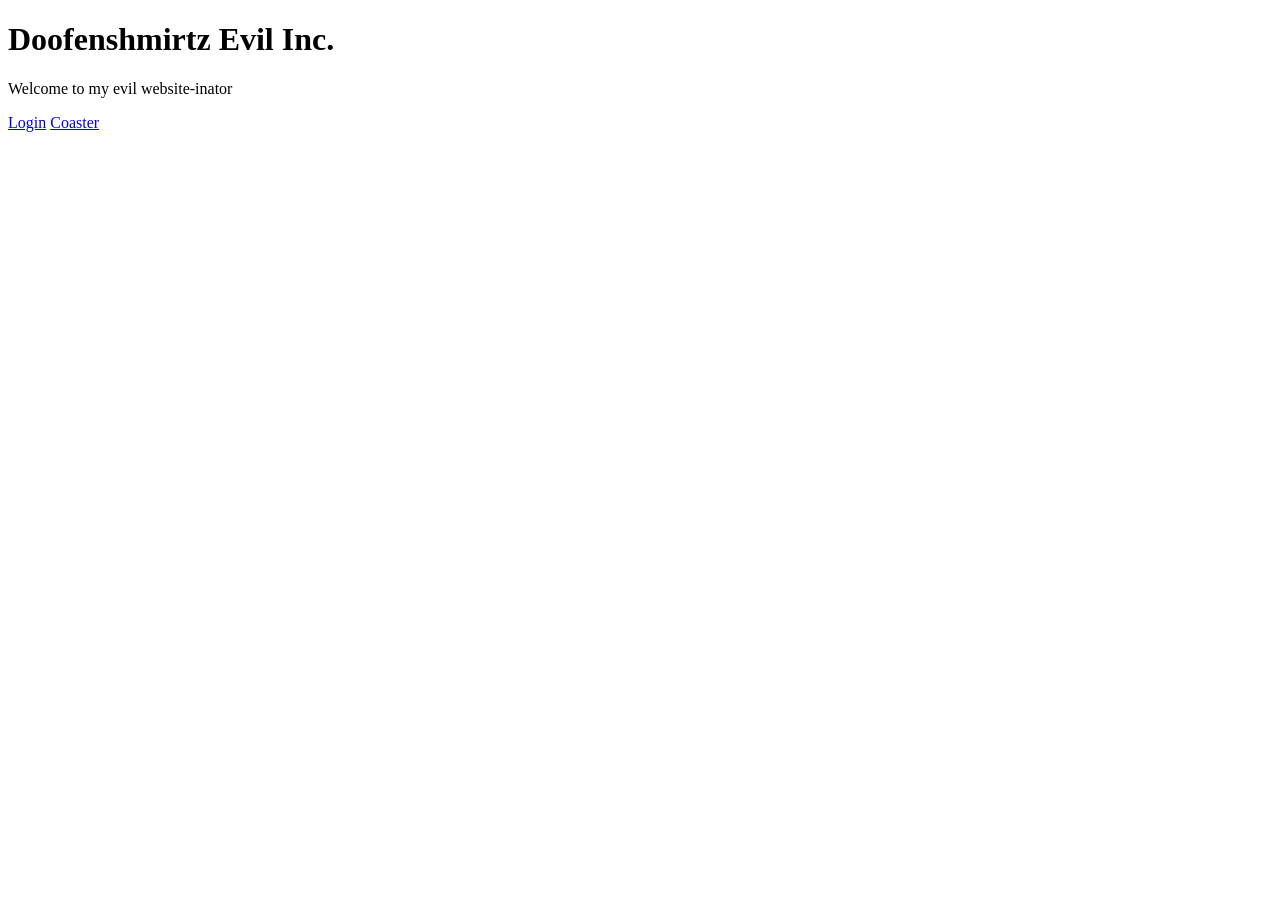
==== index.html @ fb837603 "whoops" ====
<!DOCTYPE html>
<html lang="en">
<head>
    <meta charset="UTF-8">
    <title>Doofenshmirtz Evil Inc.</title>
</head>
<body>

<h1>Doofenshmirtz Evil Inc.</h1>
<p>Welcome to my evil website-inator</p>

<a href="login.html">Login</a>
<a href="coaster.html">Coaster</a>

</body>
</html>
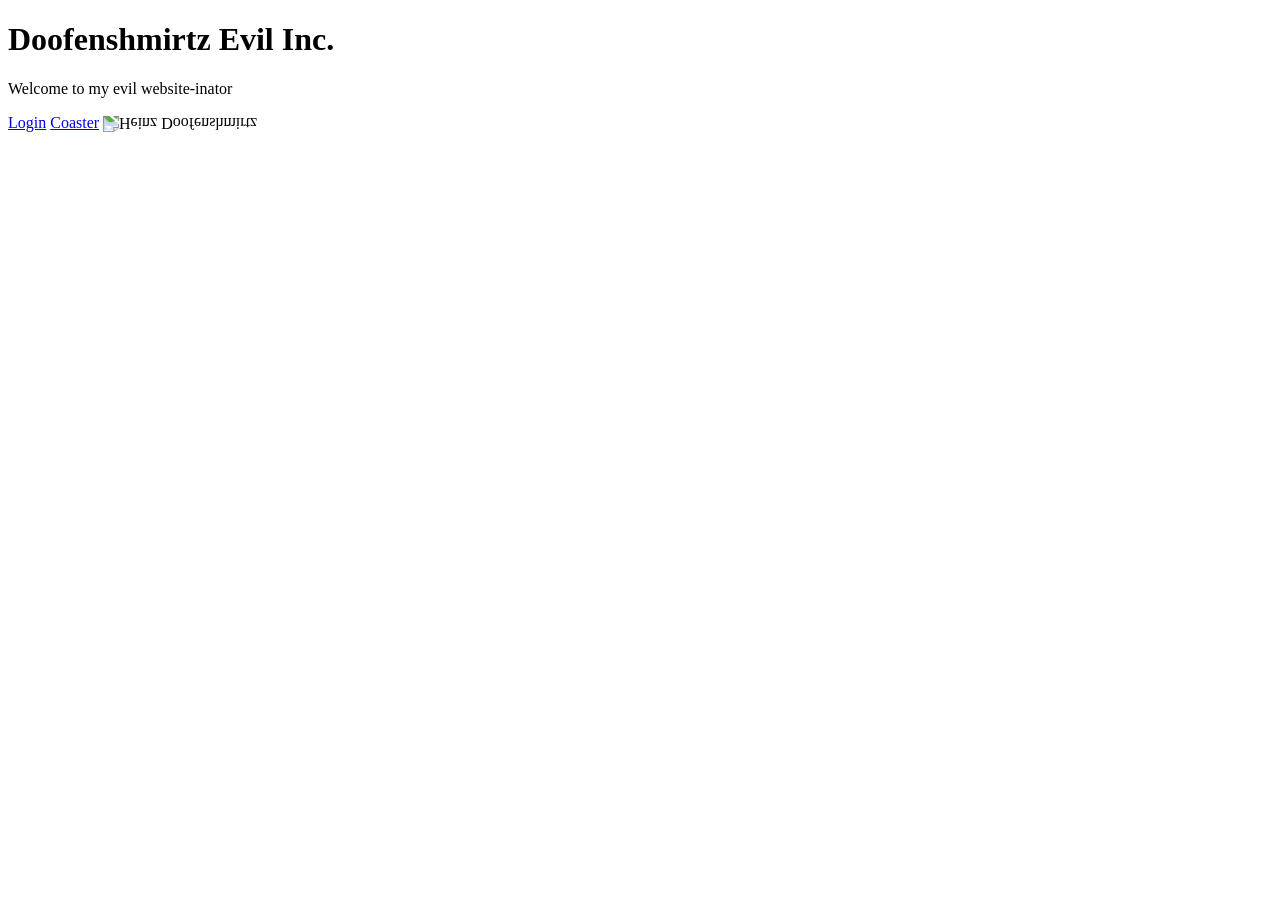
==== commit 3af879ab: "added doof on index.html and created dashboard.html" ====
--- a/index.html
+++ b/index.html
@@ -12,5 +12,12 @@
 <a href="login.html">Login</a>
 <a href="coaster.html">Coaster</a>
 
+
+
+
+<img src="https://static.wikia.nocookie.net/great-characters/images/7/7f/3027066-6938013924-latest.png/revision/latest?cb=20191110042821" alt="Heinz Doofenshmirtz" width=1000 height=300 style="transform: scaleY(-1);">
+
+
+
 </body>
 </html>
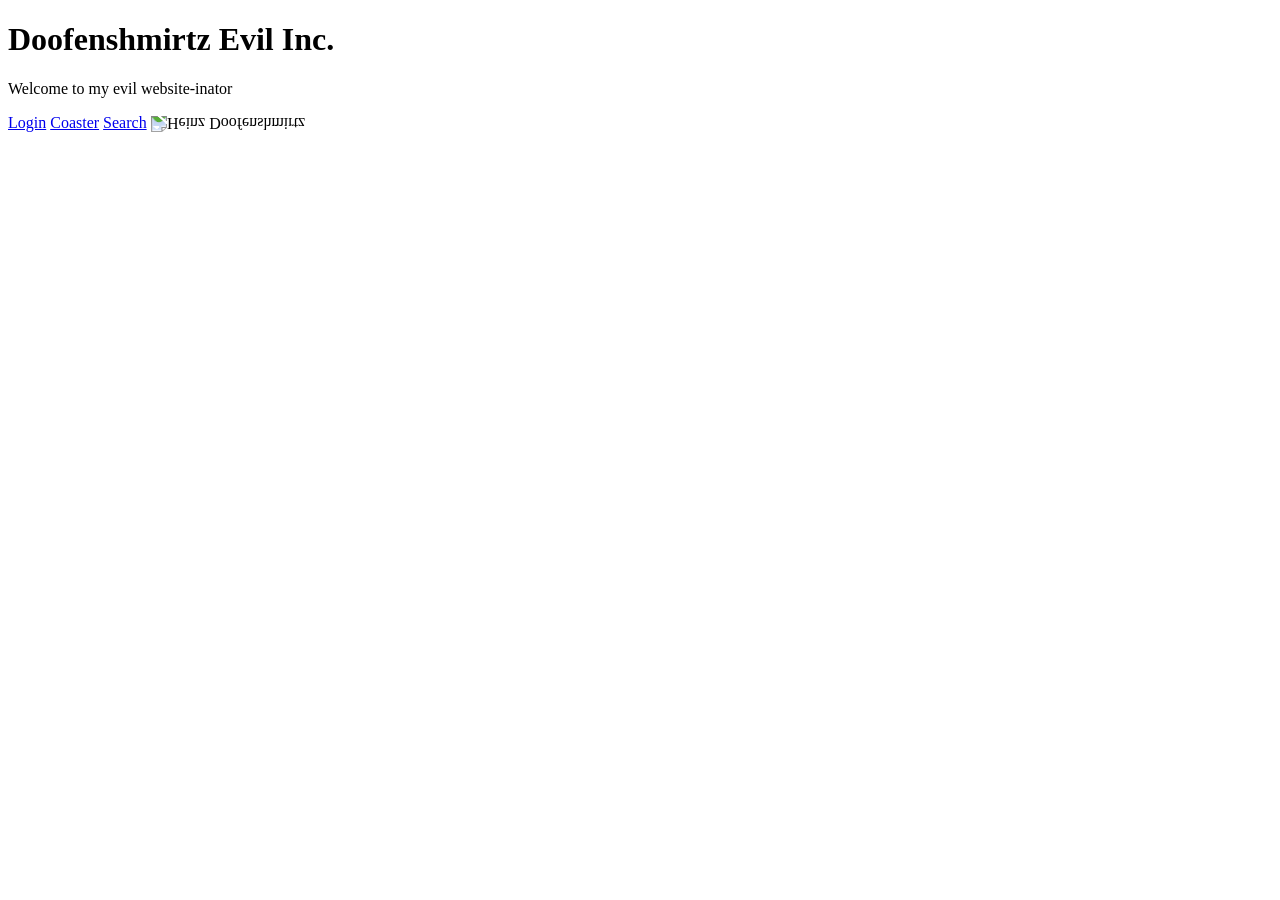
==== commit 56bf356f: "add search to landing page" ====
--- a/index.html
+++ b/index.html
@@ -1,23 +1,24 @@
-<!DOCTYPE html>
-<html lang="en">
-<head>
-    <meta charset="UTF-8">
-    <title>Doofenshmirtz Evil Inc.</title>
-</head>
-<body>
-
-<h1>Doofenshmirtz Evil Inc.</h1>
-<p>Welcome to my evil website-inator</p>
-
-<a href="login.html">Login</a>
-<a href="coaster.html">Coaster</a>
-
-
-
-
-<img src="https://static.wikia.nocookie.net/great-characters/images/7/7f/3027066-6938013924-latest.png/revision/latest?cb=20191110042821" alt="Heinz Doofenshmirtz" width=1000 height=300 style="transform: scaleY(-1);">
-
-
-
-</body>
-</html>
+<!DOCTYPE html>
+<html lang="en">
+<head>
+    <meta charset="UTF-8">
+    <title>Doofenshmirtz Evil Inc.</title>
+</head>
+<body>
+
+<h1>Doofenshmirtz Evil Inc.</h1>
+<p>Welcome to my evil website-inator</p>
+
+<a href="login.html">Login</a>
+<a href="coaster.html">Coaster</a>
+<a href="search.html">Search</a>
+
+
+
+
+<img src="https://static.wikia.nocookie.net/great-characters/images/7/7f/3027066-6938013924-latest.png/revision/latest?cb=20191110042821" alt="Heinz Doofenshmirtz" width=1000 height=300 style="transform: scaleY(-1);">
+
+
+
+</body>
+</html>
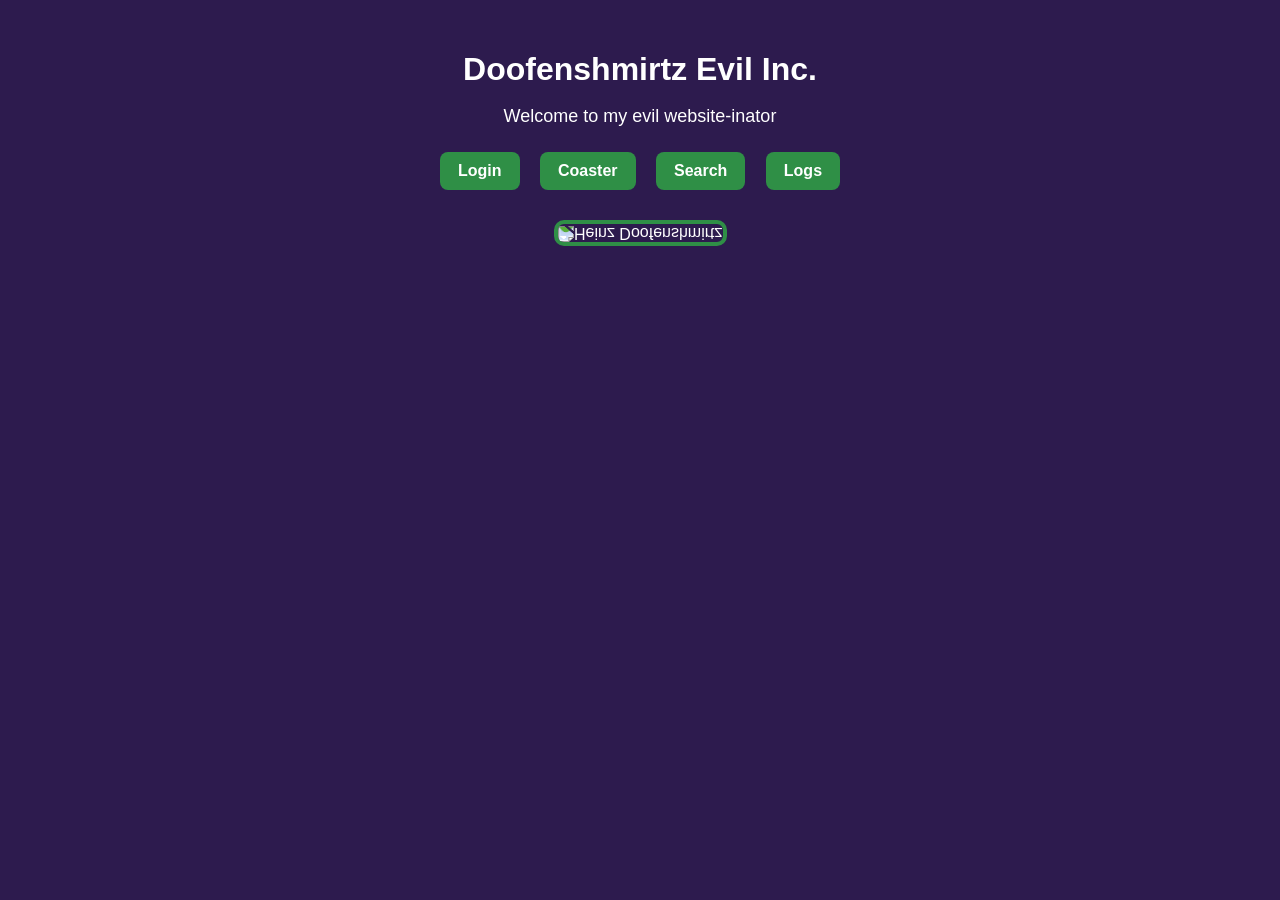
==== commit a70af233: "Added logs page" ====
--- a/index.html
+++ b/index.html
@@ -3,22 +3,73 @@
 <head>
     <meta charset="UTF-8">
     <title>Doofenshmirtz Evil Inc.</title>
+    <style>
+        body {
+            margin: 0;
+            font-family: Arial, sans-serif;
+            background-color: #2d1b4e;
+            color: white;
+            text-align: center;
+        }
+
+        .container {
+            padding: 30px 20px;
+        }
+
+        h1 {
+            margin-bottom: 10px;
+        }
+
+        p {
+            margin-bottom: 25px;
+            font-size: 18px;
+        }
+
+        .nav-links {
+            margin-bottom: 30px;
+        }
+
+        .nav-links a {
+            display: inline-block;
+            margin: 0 8px;
+            padding: 10px 18px;
+            background-color: #2f8f46;
+            color: white;
+            text-decoration: none;
+            border-radius: 8px;
+            font-weight: bold;
+        }
+
+        .nav-links a:hover {
+            background-color: #256f37;
+        }
+
+        img {
+            width: 90%;
+            max-width: 1000px;
+            height: 300px;
+            object-fit: cover;
+            border: 4px solid #2f8f46;
+            border-radius: 10px;
+            transform: scaleY(-1);
+        }
+    </style>
 </head>
 <body>
 
-<h1>Doofenshmirtz Evil Inc.</h1>
-<p>Welcome to my evil website-inator</p>
+    <div class="container">
+        <h1>Doofenshmirtz Evil Inc.</h1>
+        <p>Welcome to my evil website-inator</p>
 
-<a href="login.html">Login</a>
-<a href="coaster.html">Coaster</a>
-<a href="search.html">Search</a>
+        <div class="nav-links">
+            <a href="login.html">Login</a>
+            <a href="coaster.html">Coaster</a>
+            <a href="search.html">Search</a>
+            <a href="logs.html">Logs</a>
+        </div>
 
-
-
-
-<img src="https://static.wikia.nocookie.net/great-characters/images/7/7f/3027066-6938013924-latest.png/revision/latest?cb=20191110042821" alt="Heinz Doofenshmirtz" width=1000 height=300 style="transform: scaleY(-1);">
-
-
+        <img src="https://static.wikia.nocookie.net/great-characters/images/7/7f/3027066-6938013924-latest.png/revision/latest?cb=20191110042821" alt="Heinz Doofenshmirtz">
+    </div>
 
 </body>
-</html>
+</html>
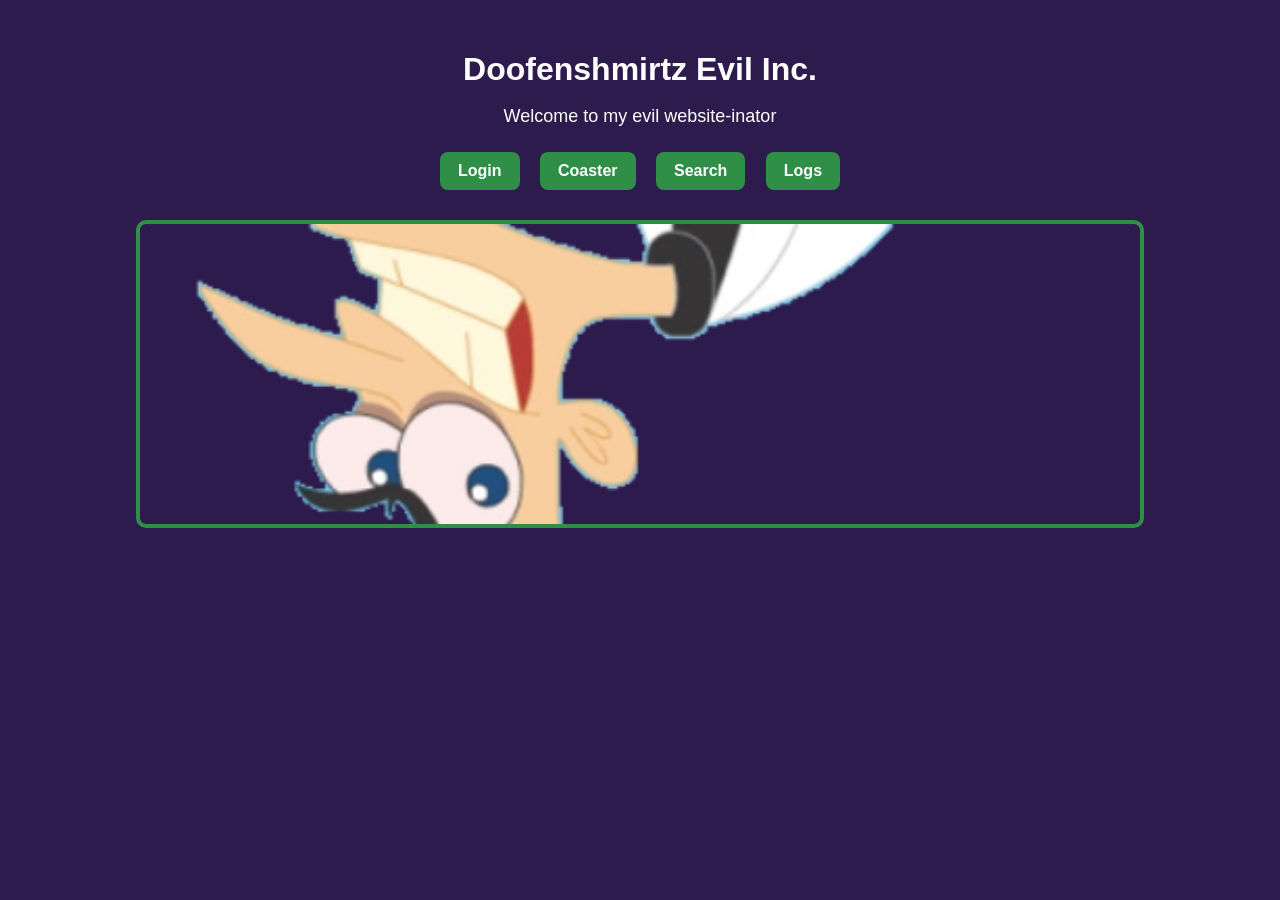
==== commit 8f856565: "changed image links to resources images" ====
--- a/index.html
+++ b/index.html
@@ -1,75 +1,76 @@
-<!DOCTYPE html>
-<html lang="en">
-<head>
-    <meta charset="UTF-8">
-    <title>Doofenshmirtz Evil Inc.</title>
-    <style>
-        body {
-            margin: 0;
-            font-family: Arial, sans-serif;
-            background-color: #2d1b4e;
-            color: white;
-            text-align: center;
-        }
-
-        .container {
-            padding: 30px 20px;
-        }
-
-        h1 {
-            margin-bottom: 10px;
-        }
-
-        p {
-            margin-bottom: 25px;
-            font-size: 18px;
-        }
-
-        .nav-links {
-            margin-bottom: 30px;
-        }
-
-        .nav-links a {
-            display: inline-block;
-            margin: 0 8px;
-            padding: 10px 18px;
-            background-color: #2f8f46;
-            color: white;
-            text-decoration: none;
-            border-radius: 8px;
-            font-weight: bold;
-        }
-
-        .nav-links a:hover {
-            background-color: #256f37;
-        }
-
-        img {
-            width: 90%;
-            max-width: 1000px;
-            height: 300px;
-            object-fit: cover;
-            border: 4px solid #2f8f46;
-            border-radius: 10px;
-            transform: scaleY(-1);
-        }
-    </style>
-</head>
-<body>
-
-    <div class="container">
-        <h1>Doofenshmirtz Evil Inc.</h1>
-        <p>Welcome to my evil website-inator</p>
-
-        <div class="nav-links">
-            <a href="login.html">Login</a>
-            <a href="coaster.html">Coaster</a>
-            <a href="search.html">Search</a>
-            <a href="logs.html">Logs</a>
-        </div>
-
-        <img src="https://static.wikia.nocookie.net/great-characters/images/7/7f/3027066-6938013924-latest.png/revision/latest?cb=20191110042821" alt="Heinz Doofenshmirtz">
-    </div>
-
-</body>
-</html>+<!DOCTYPE html>
+<html lang="en">
+<head>
+    <meta charset="UTF-8">
+    <title>Doofenshmirtz Evil Inc.</title>
+    <style>
+        body {
+            margin: 0;
+            font-family: Arial, sans-serif;
+            background-color: #2d1b4e;
+            color: white;
+            text-align: center;
+        }
+
+        .container {
+            padding: 30px 20px;
+        }
+
+        h1 {
+            margin-bottom: 10px;
+        }
+
+        p {
+            margin-bottom: 25px;
+            font-size: 18px;
+        }
+
+        .nav-links {
+            margin-bottom: 30px;
+        }
+
+        .nav-links a {
+            display: inline-block;
+            margin: 0 8px;
+            padding: 10px 18px;
+            background-color: #2f8f46;
+            color: white;
+            text-decoration: none;
+            border-radius: 8px;
+            font-weight: bold;
+        }
+
+        .nav-links a:hover {
+            background-color: #256f37;
+        }
+
+        img {
+            width: 90%;
+            max-width: 1000px;
+            height: 300px;
+            object-fit: cover;
+            border: 4px solid #2f8f46;
+            border-radius: 10px;
+            transform: scaleY(-1);
+        }
+    </style>
+</head>
+<body>
+
+    <div class="container">
+        <h1>Doofenshmirtz Evil Inc.</h1>
+        <p>Welcome to my evil website-inator</p>
+
+        <div class="nav-links">
+            <a href="login.html">Login</a>
+            <a href="coaster.html">Coaster</a>
+            <a href="search.html">Search</a>
+            <a href="logs.html">Logs</a>
+        </div>
+
+        <img src="resources/heinz1.webp" alt="Heinz Doofenshmirtz">
+    </div>
+
+</body>
+</html>
+
